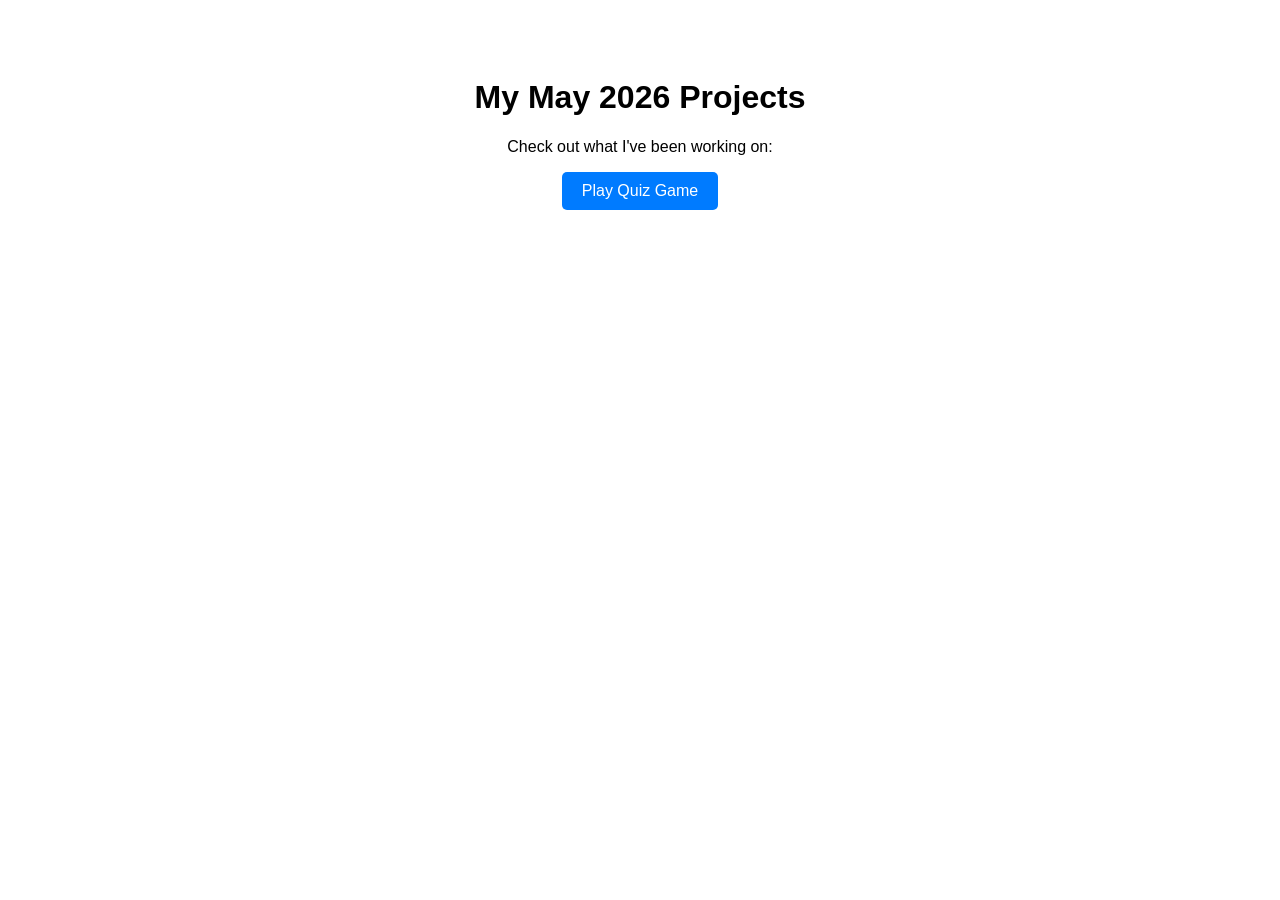
==== index.html @ 5e9e9186 "Create index.html" ====
<!DOCTYPE html>
<html lang="en">
<head>
    <meta charset="UTF-8">
    <meta name="viewport" content="width=device-width, initial-scale=1.0">
    <title>May Projects 2026</title>
    <style>
        body { font-family: sans-serif; text-align: center; padding: 50px; }
        .btn { display: inline-block; padding: 10px 20px; background: #007bff; color: white; text-decoration: none; border-radius: 5px; }
    </style>
</head>
<body>
    <h1>My May 2026 Projects</h1>
    <p>Check out what I've been working on:</p>
    
    <a href="./quiz game/index.html" class="btn">Play Quiz Game</a>
</body>
</html>
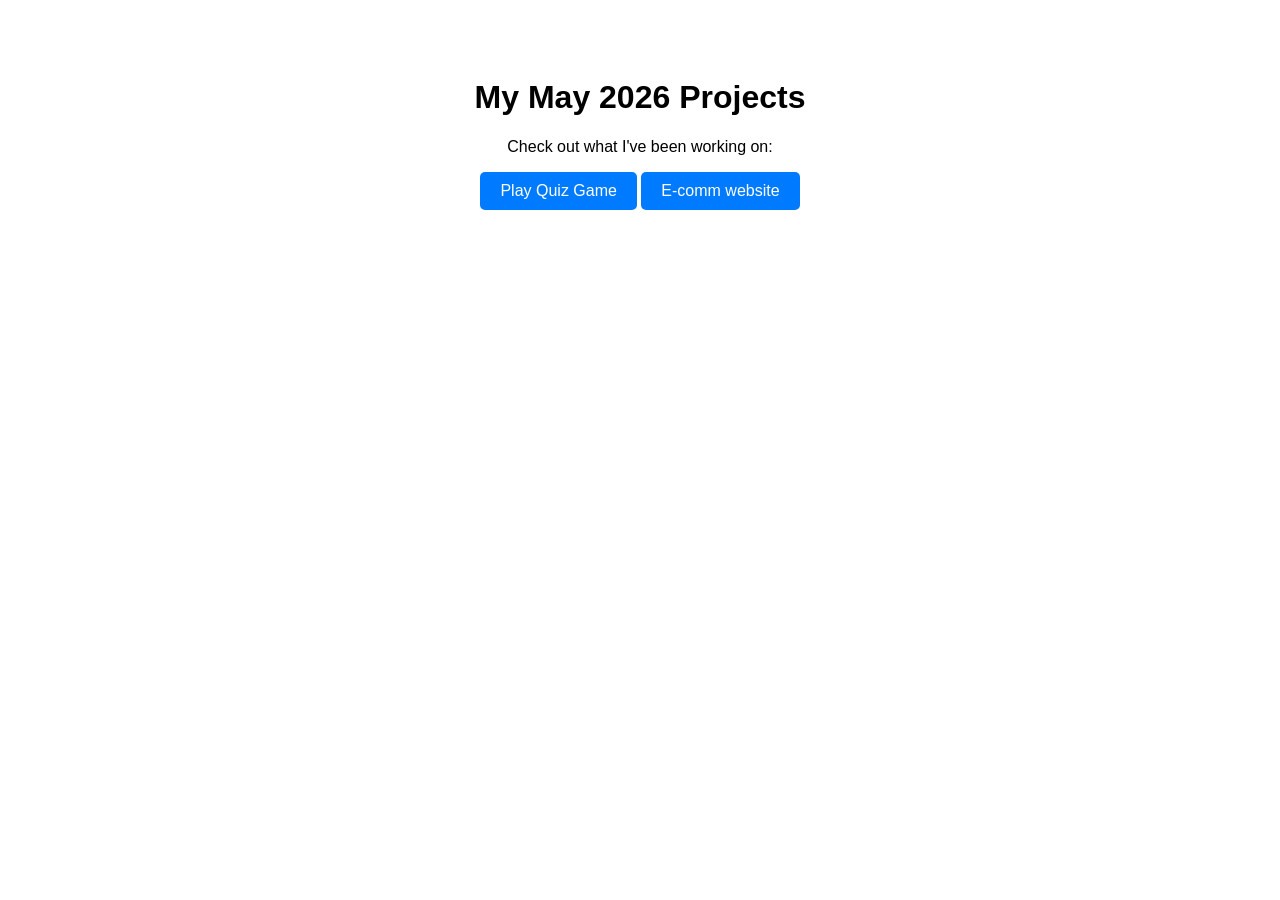
==== commit ad1d1f31: "Update index.html" ====
--- a/index.html
+++ b/index.html
@@ -13,6 +13,7 @@
     <h1>My May 2026 Projects</h1>
     <p>Check out what I've been working on:</p>
     
-    <a href="./quiz game/index.html" class="btn">Play Quiz Game</a>
+    <a href="./quiz game/indexquizgame.html" class="btn">Play Quiz Game</a>
+     <a href="./apex-athletics/index.html" class="btn">E-comm website</a>
 </body>
 </html>
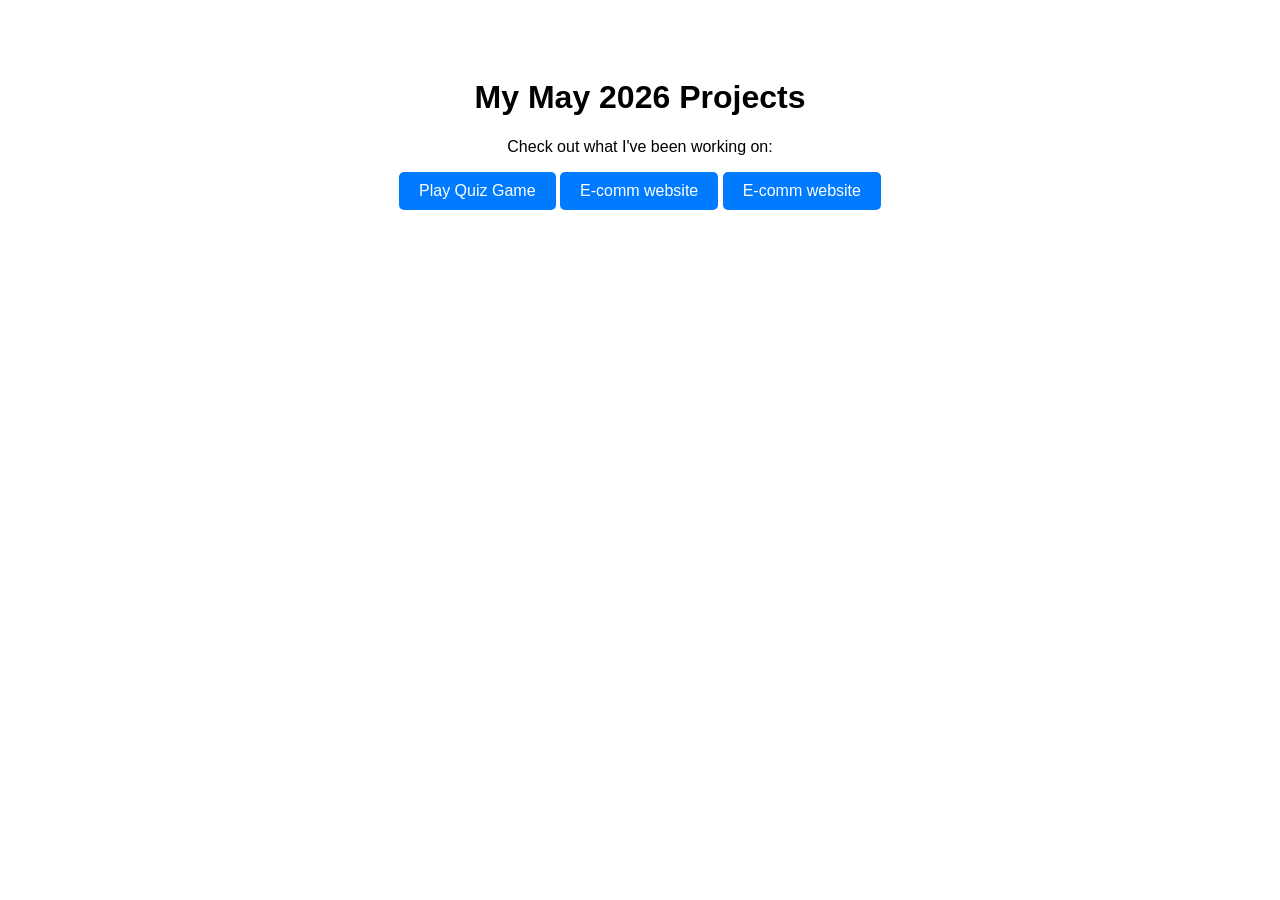
==== commit c249a8ca: "Update index.html" ====
--- a/index.html
+++ b/index.html
@@ -6,7 +6,7 @@
     <title>May Projects 2026</title>
     <style>
         body { font-family: sans-serif; text-align: center; padding: 50px; }
-        .btn { display: inline-block; padding: 10px 20px; background: #007bff; color: white; text-decoration: none; border-radius: 5px; }
+        .btn { display: inline-block; padding: 10px 20px; background: #007bff; color: white; text-decoration: none; border-radius: 5px; gap: 10px; }
     </style>
 </head>
 <body>
@@ -15,5 +15,6 @@
     
     <a href="./quiz game/indexquizgame.html" class="btn">Play Quiz Game</a>
      <a href="./apex-athletics/index.html" class="btn">E-comm website</a>
+     <a href="./color-flipper/index.html" class="btn">E-comm website</a>
 </body>
 </html>
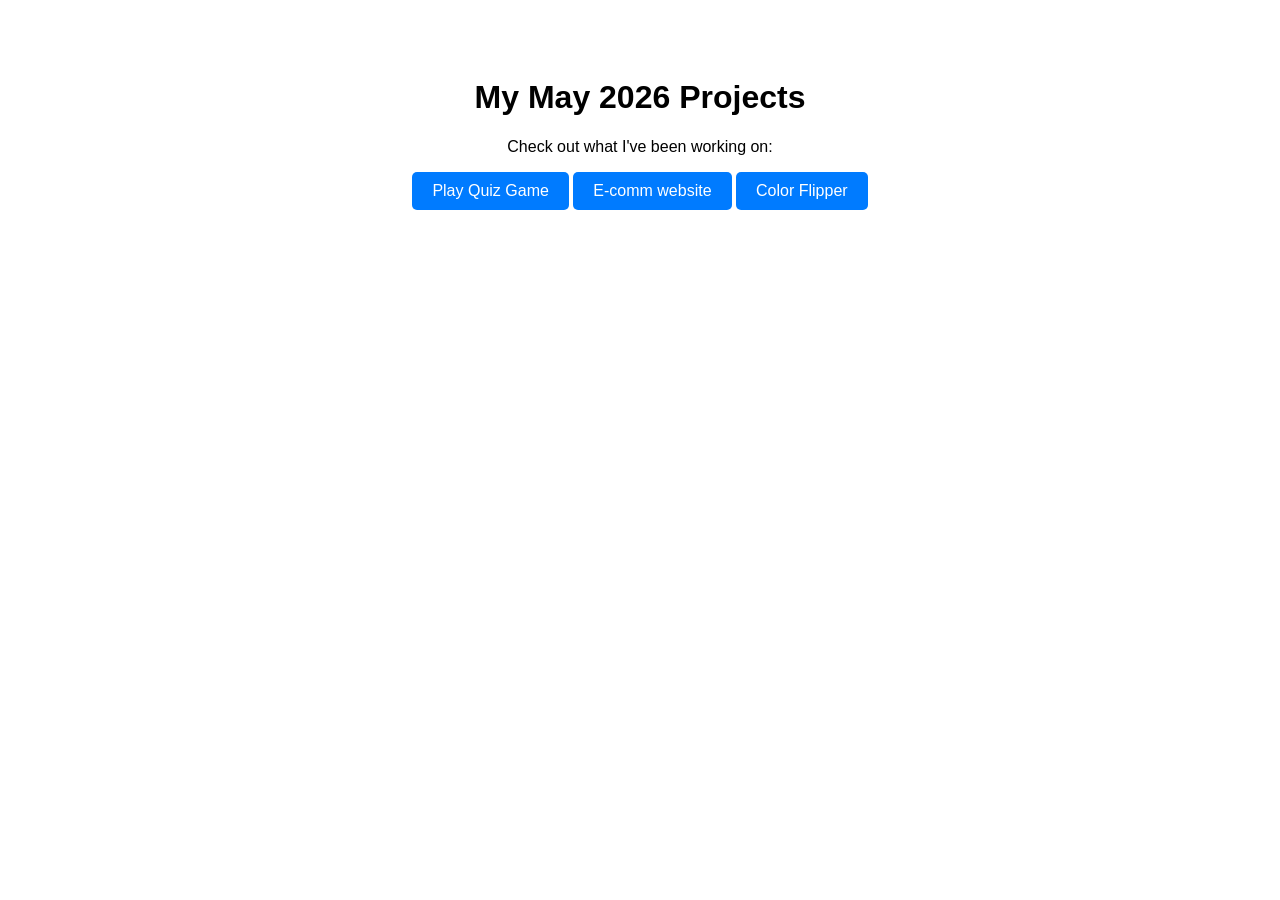
==== commit 72b10918: "Update index.html" ====
--- a/index.html
+++ b/index.html
@@ -15,6 +15,6 @@
     
     <a href="./quiz game/indexquizgame.html" class="btn">Play Quiz Game</a>
      <a href="./apex-athletics/index.html" class="btn">E-comm website</a>
-     <a href="./color-flipper/index.html" class="btn">E-comm website</a>
+     <a href="./color-flipper/index.html" class="btn">Color Flipper</a>
 </body>
 </html>
